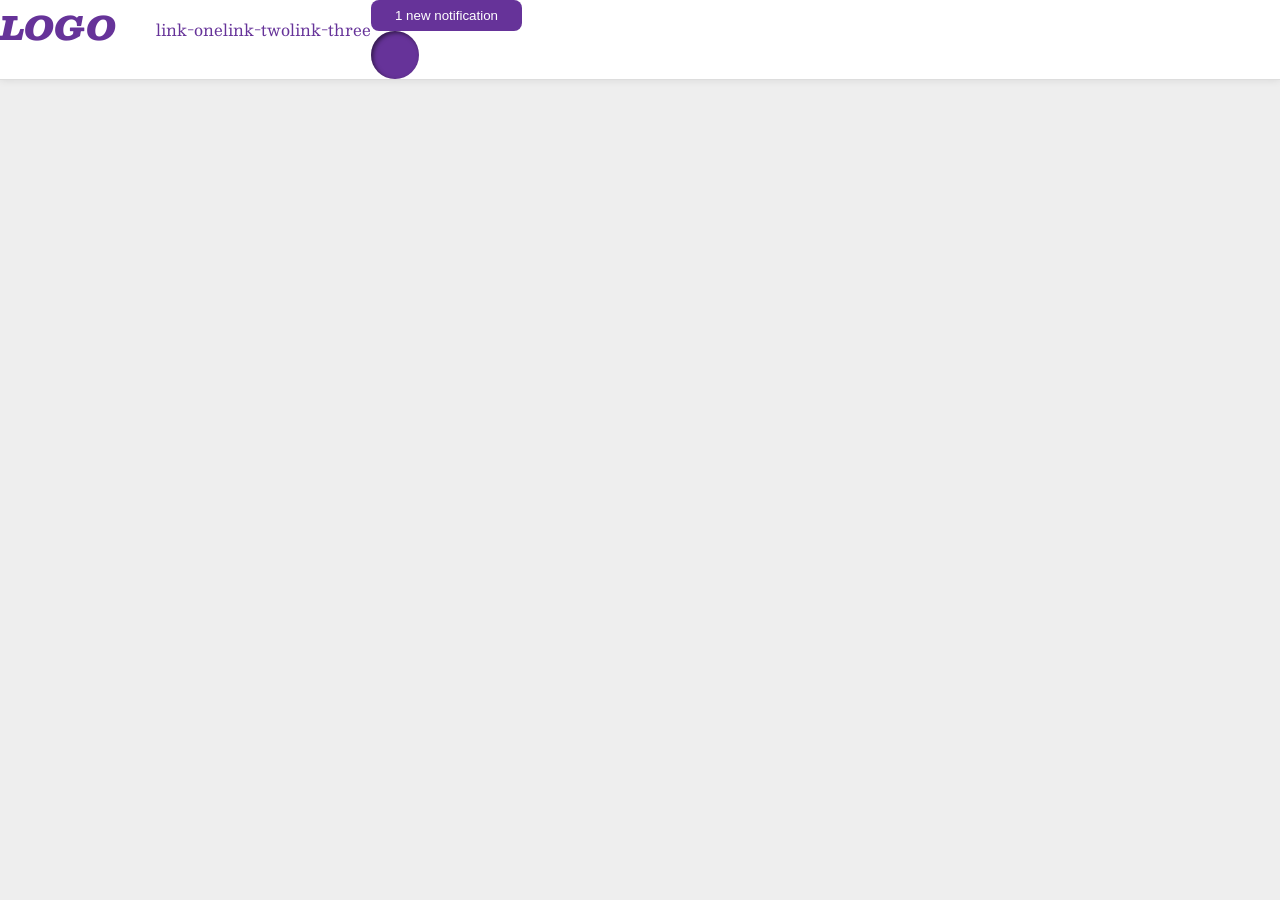
==== flex/03-flex-header-2/index.html @ a7225029 "CSS has been laid out to flatten all elements horizontally with flexbox, now I'm editing the html to" ====
<!DOCTYPE html>
<html lang="en">
  <head>
    <meta charset="UTF-8">
    <meta http-equiv="X-UA-Compatible" content="IE=edge">
    <meta name="viewport" content="width=device-width, initial-scale=1.0">
    <title>Flex Header 2</title>
    <link rel="stylesheet" href="style.css">
  </head>
  <body>
    <div class="header">
      <div class="logo">
        LOGO
      </div>
      <ul class="links">
        <li><a href="https://google.com">link-one</a></li>
        <li><a href="https://google.com">link-two</a></li>
        <li><a href="https://google.com">link-three</a></li>
      </ul>
      <div class="right-side">
        <button class="notifications">
        1 new notification
        </button>
        <div class="profile-image"></div>
      </div>
    </div>
  </body>
</html>
---- flex/03-flex-header-2/style.css ----
/* this is some magical font-importing.  
you'll learn about it later. */
@import url('https://fonts.googleapis.com/css2?family=Besley:ital,wght@0,400;1,900&display=swap');

body {
  margin: 0;
  background: #eee;
  font-family: Besley, serif;
}

.header {
  background: white;
  border-bottom: 1px solid #ddd;
  box-shadow: 0 0 8px rgba(0,0,0,.1);
  display: flex;
  flex-direction: row;
}
.links {
  display: flex;
  flex-direction: row;
}

.profile-image {
  background: rebeccapurple;
  box-shadow: inset 2px 2px 4px rgba(0,0,0,.5);
  border-radius: 50%;
  width: 48px;
  height: 48px;
}

.logo {
  color: rebeccapurple;
  font-size: 32px;
  font-weight: 900;
  font-style: italic;
}

button {
  border: none;
  border-radius: 8px;
  background: rebeccapurple;
  color: white;
  padding: 8px 24px;
}

a {
  /* this removes the line under our links */
  text-decoration: none;
  color: rebeccapurple;
}

ul {
  list-style-type: none;
}
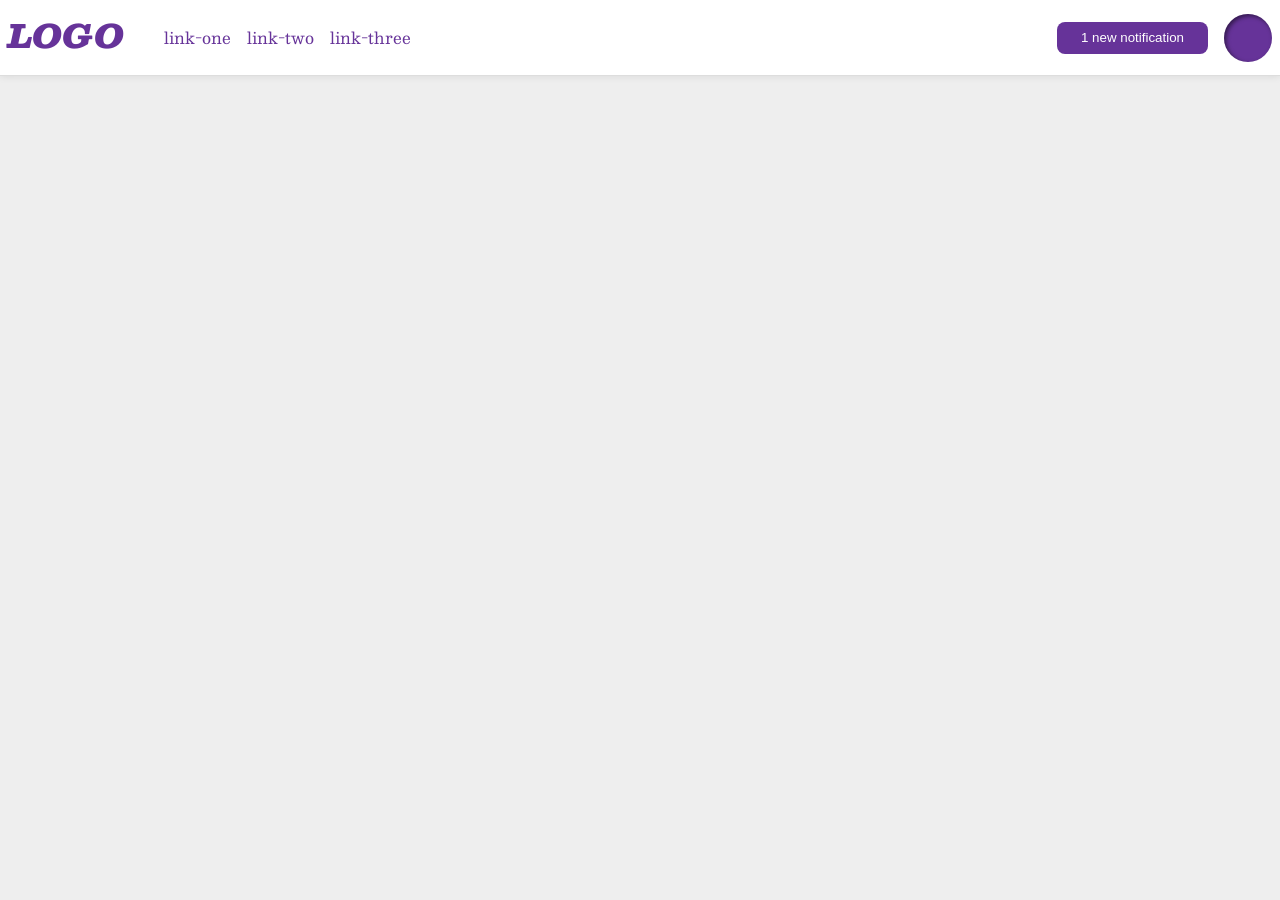
==== commit 3d0108ac: "After adding .left-side and .right-side into HTML, I moved each to their respective side using justi" ====
--- a/flex/03-flex-header-2/index.html
+++ b/flex/03-flex-header-2/index.html
@@ -9,14 +9,16 @@
   </head>
   <body>
     <div class="header">
-      <div class="logo">
-        LOGO
+      <div class="left-side">
+        <div class="logo">
+          LOGO
+        </div>
+        <ul class="links">
+          <li><a href="https://google.com">link-one</a></li>
+          <li><a href="https://google.com">link-two</a></li>
+          <li><a href="https://google.com">link-three</a></li>
+        </ul>
       </div>
-      <ul class="links">
-        <li><a href="https://google.com">link-one</a></li>
-        <li><a href="https://google.com">link-two</a></li>
-        <li><a href="https://google.com">link-three</a></li>
-      </ul>
       <div class="right-side">
         <button class="notifications">
         1 new notification
--- a/flex/03-flex-header-2/style.css
+++ b/flex/03-flex-header-2/style.css
@@ -14,10 +14,15 @@
   box-shadow: 0 0 8px rgba(0,0,0,.1);
   display: flex;
   flex-direction: row;
+  align-items: center;
+  justify-content: space-between;
 }
+
 .links {
   display: flex;
   flex-direction: row;
+  justify-content:space-between;
+  gap: 16px
 }
 
 .profile-image {
@@ -41,6 +46,7 @@
   background: rebeccapurple;
   color: white;
   padding: 8px 24px;
+  margin: 8px;
 }
 
 a {
@@ -52,3 +58,19 @@
 ul {
   list-style-type: none;
 }
+
+.right-side{
+  display: flex;
+  justify-content: flex-end;
+  gap:8px;
+  margin: 8px;
+   /* align-items: center;  */
+} 
+
+.left-side{
+  display: flex;
+   /* justify-content: flex-start;  */
+  align-items: flex-start;
+  margin: 8px;
+  /* gap:8px */
+}
